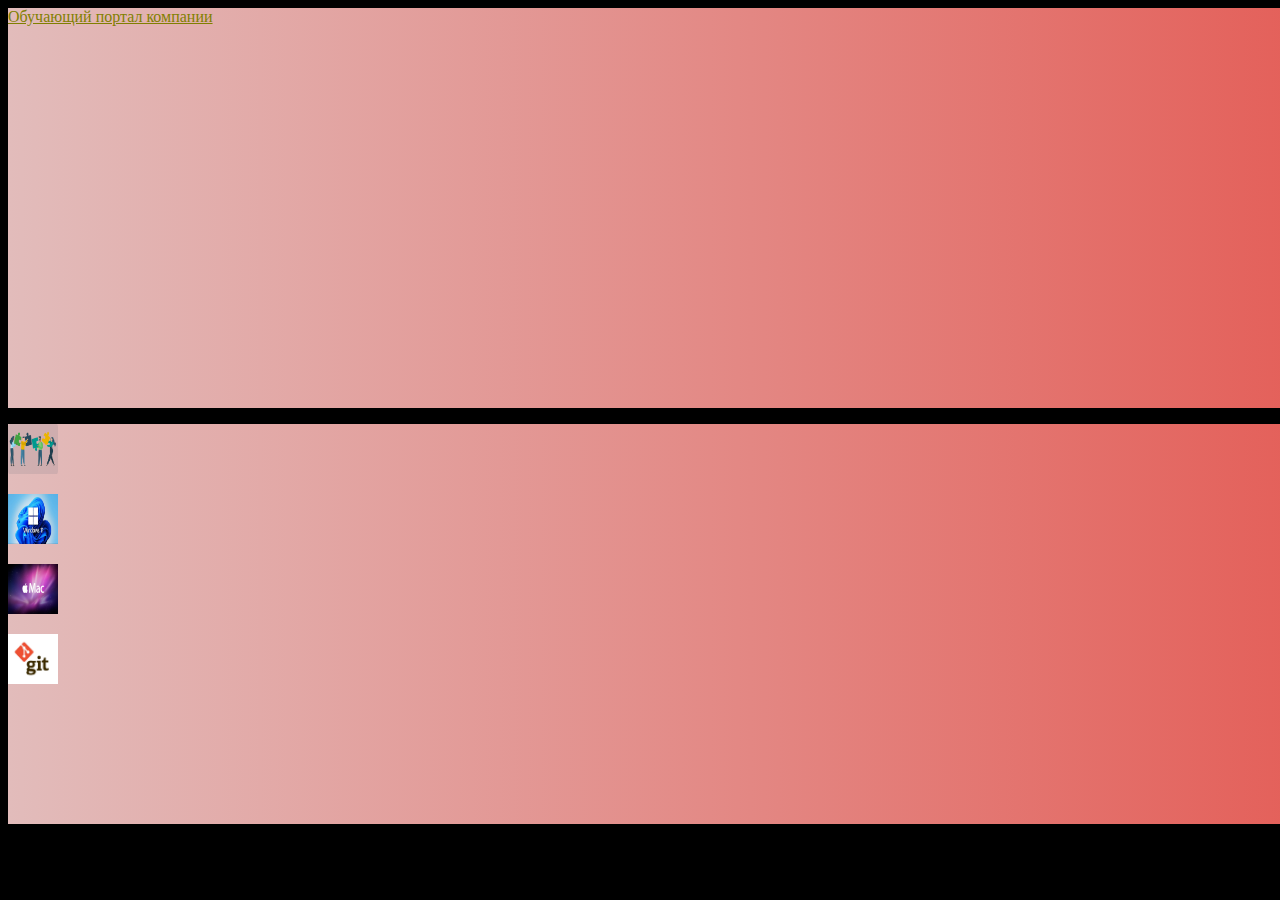
==== html/index.html @ 2eae96db "Final" ====
<!DOCTYPE html>
<html lang="ru">
<head>
    <meta charset="UTF-8">
    <title>Обучающий портал компании</title>
    <link rel="stylesheet" href="css/index.css">
    <style>
        .container {
         width: 1500px;
         height: 400px;
         background-image: linear-gradient(to right, #E2BCBB, #E4514A);
         }
         .col-1-2 {
         width: 50%;
         }
    </style>
</head>
<body>
  <div class="container">
    <a href="jpg/logo.jpg" class="logo">Обучающий портал компании</a>
    <nav>
      <p><a href="index.html">Главная</a></p>
      <p><a href="cmd.html">Командная строка Win</a></p>
        <p><a href="macOS.html">Терминал Mac</a></p>
          <p><a href="git.html">Команды Git</a></p>
    </nav>
  </div>
  <div class="main">
    <div class="container">
    <div class="col-1-2">
      <p><a href="index.html"><img src="jpg/logo.jpg" width="50" height="50"></a></p>
</div>
<div class="col-2-2">
      <p><a href="cmd.html"><img src="jpg/win.jpg" width="50" height="50"></a></p>
</div>
<div class="col-1-2">
      <p><a href="macOS.html"><img src="jpg/mac.jpg" width="50" height="50"></a></p>
</div>
<div class="col-2-2">
      <p><a href="git.html"><img src="jpg/git.jpg" width="50" height="50"></a></p>
</body>
</html>
---- html/css/index.css ----
.logo {
	 float: left;
}
 nav {
	 float: right;
}
 nav ul {
	 margin: 0;
	 padding: 0;
	 list-style: none;
}
 nav li {
	 display: inline-block;
}
 body {
	 background: #000000;
	 color: #fff;
}
 a {
	 color: #808000
}
 h1 {
	 color: #008080
}
 p {
	 color: #008000
}
 ol {
	 color: #008000
}
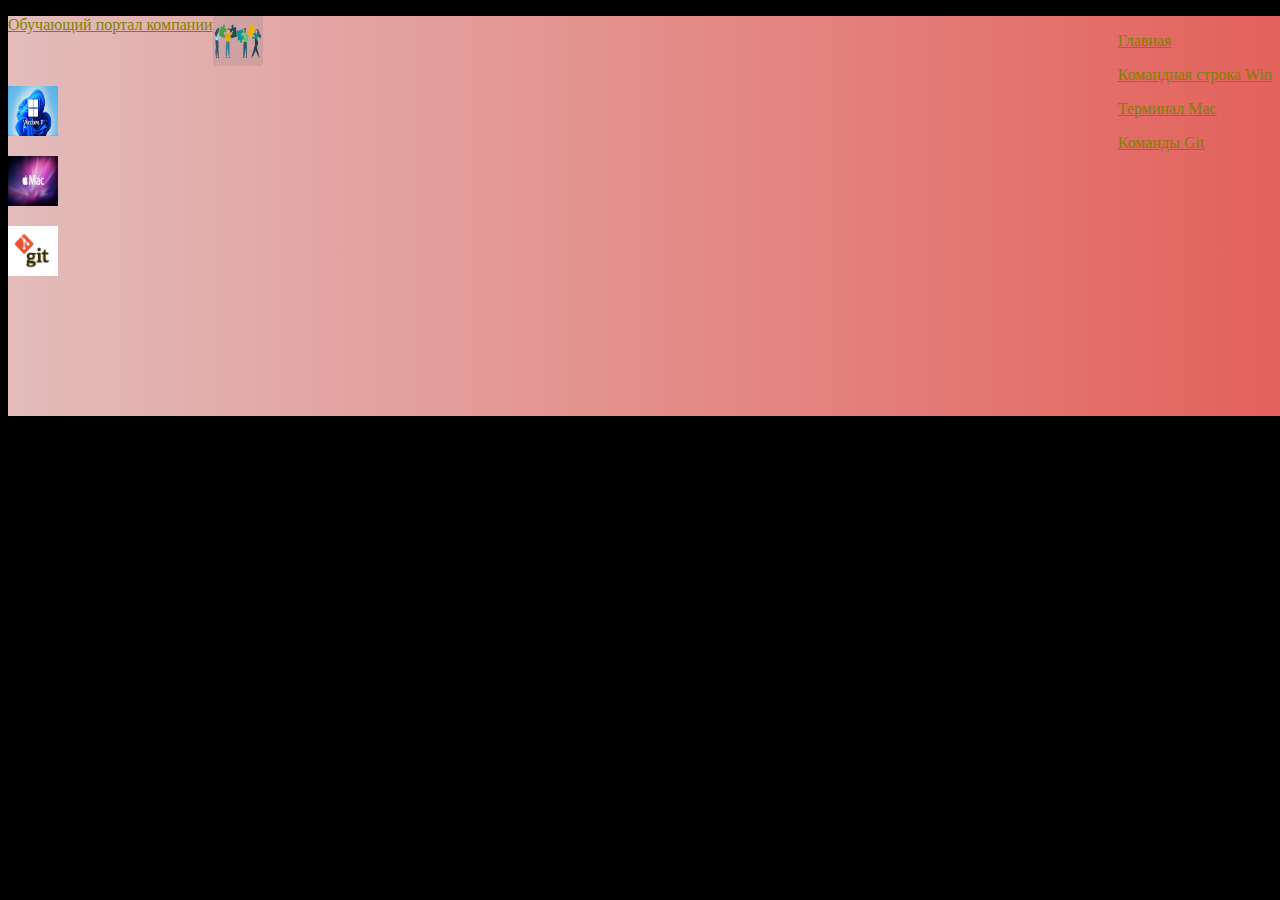
==== commit 57c3e7c0: "final" ====
--- a/html/index.html
+++ b/html/index.html
@@ -15,8 +15,7 @@
          }
     </style>
 </head>
-<body>
-  <div class="container">
+<body>  <div>
     <a href="jpg/logo.jpg" class="logo">Обучающий портал компании</a>
     <nav>
       <p><a href="index.html">Главная</a></p>
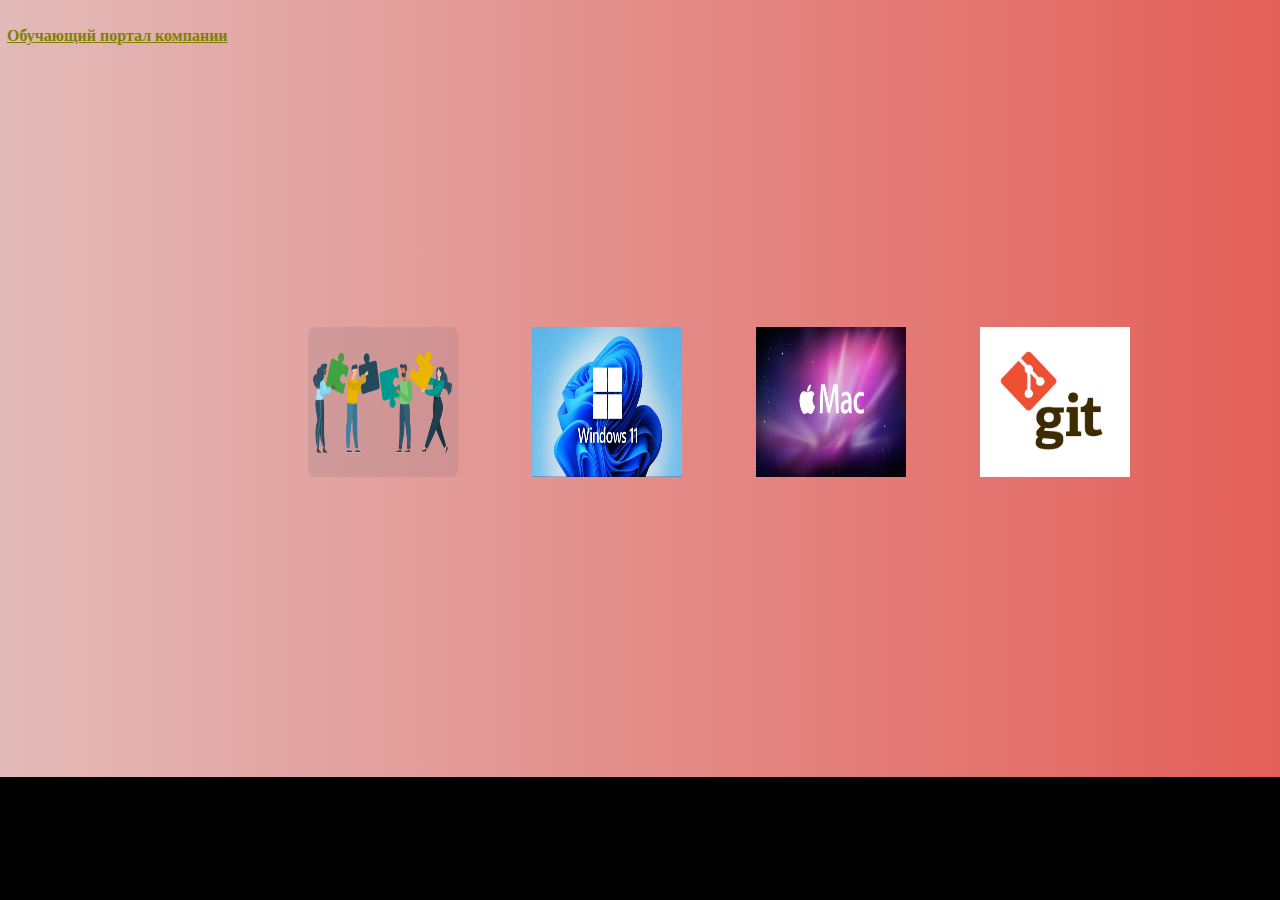
==== commit 23dba352: "final" ====
--- a/html/index.html
+++ b/html/index.html
@@ -1,41 +1,30 @@
 <!DOCTYPE html>
 <html lang="ru">
-<head>
+  <head>
     <meta charset="UTF-8">
     <title>Обучающий портал компании</title>
     <link rel="stylesheet" href="css/index.css">
+  </head>
+<body>
     <style>
         .container {
          width: 1500px;
-         height: 400px;
-         background-image: linear-gradient(to right, #E2BCBB, #E4514A);
-         }
-         .col-1-2 {
-         width: 50%;
-         }
+         height: 800px;
+         background-image: linear-gradient(to right, #E2BCBB, #E4514A)
+        }
     </style>
-</head>
-<body>  <div>
-    <a href="jpg/logo.jpg" class="logo">Обучающий портал компании</a>
+  <div class="container">
+    <a href="jpg/logo.jpg" class="logo"><b>Обучающий портал компании</b></a>
     <nav>
-      <p><a href="index.html">Главная</a></p>
-      <p><a href="cmd.html">Командная строка Win</a></p>
-        <p><a href="macOS.html">Терминал Mac</a></p>
-          <p><a href="git.html">Команды Git</a></p>
+      <p><a href="index.html"><b>Главная</b></a></p>
+      <p><a href="cmd.html"><b>Командная строка Win</b></a></p>
+      <p><a href="macOS.html"><b>Терминал Mac</b></a></p>
+      <p><a href="git.html"><b>Команды Git</b></a></p>           
     </nav>
-  </div>
-  <div class="main">
-    <div class="container">
-    <div class="col-1-2">
-      <p><a href="index.html"><img src="jpg/logo.jpg" width="50" height="50"></a></p>
-</div>
-<div class="col-2-2">
-      <p><a href="cmd.html"><img src="jpg/win.jpg" width="50" height="50"></a></p>
-</div>
-<div class="col-1-2">
-      <p><a href="macOS.html"><img src="jpg/mac.jpg" width="50" height="50"></a></p>
-</div>
-<div class="col-2-2">
-      <p><a href="git.html"><img src="jpg/git.jpg" width="50" height="50"></a></p>
+         <a href="index.html"><img src="jpg/logo.jpg"class="jpg2" width="150" height="150"></a>
+         <a href="cmd.html"><img src="jpg/win.jpg" class="jpg" width="150" height="150"></a>
+         <a href="macOS.html"><img src="jpg/mac.jpg" class="jpg" width="150" height="150"></a>
+         <a href="git.html"><img src="jpg/git.jpg" class="jpg" width="150" height="150"></a>
+    </div>
 </body>
 </html>--- a/html/css/index.css
+++ b/html/css/index.css
@@ -1,12 +1,25 @@
 .logo {
 	 float: left;
+	 padding: 50px 30px;
+	 }
+.jpg {
+		margin: 350px 20px 30px 50px
+		}  
+.jpg2 {
+		margin: 340px 20px 30px 50px
+ 	}                     
+body {
+margin-top: -23px;
+margin-left: -23px;
+margin-bottom: -23px
 }
  nav {
 	 float: right;
+	 padding: 30px                     
 }
- nav ul {
-	 margin: 0;
-	 padding: 0;
+ nav ul {                   
+	 margin: auto;
+	 padding: auto;
 	 list-style: none;
 }
  nav li {
